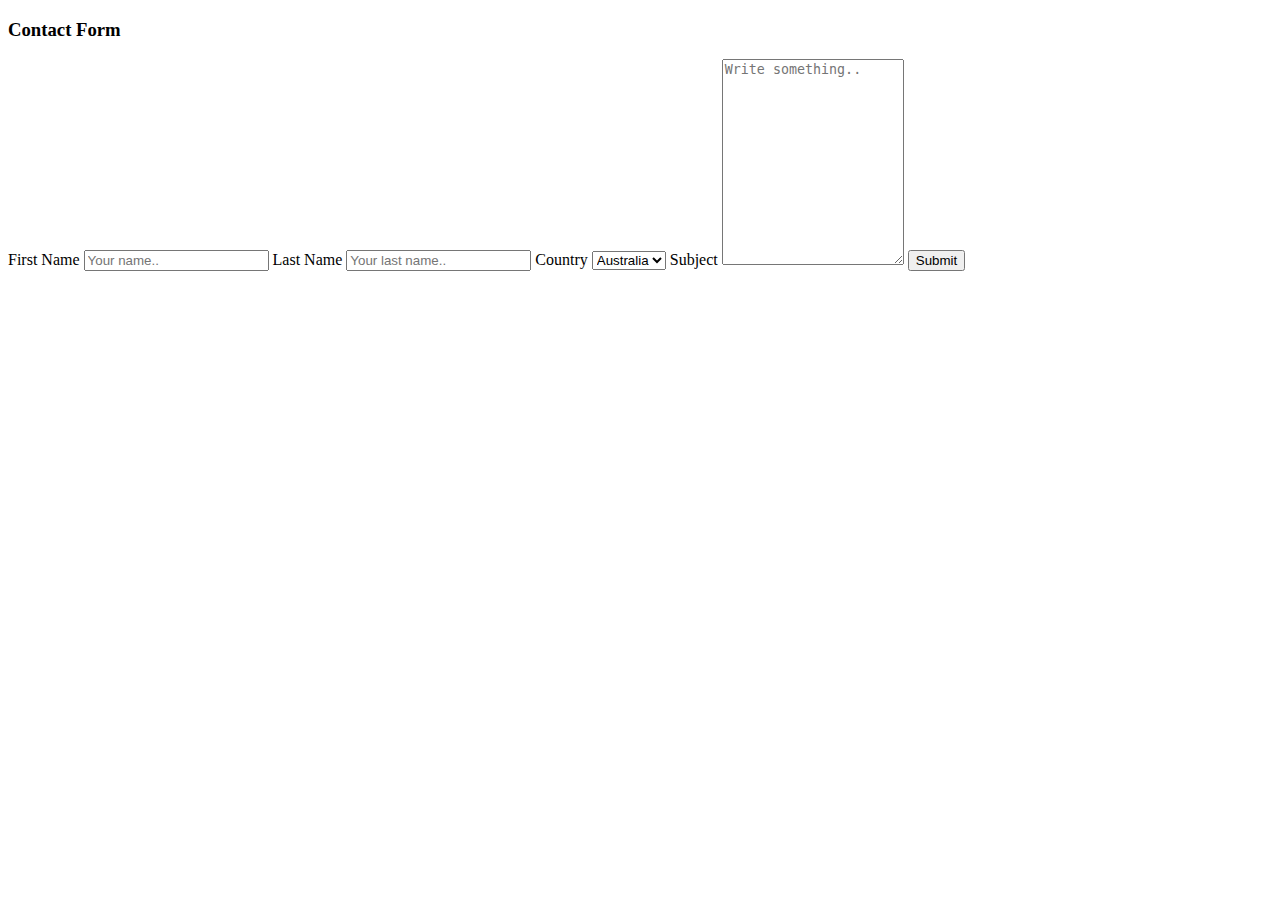
==== contact.html @ 03425ac9 "Added HTML to Contact and Updated Index" ====
<!DOCTYPE html>
<html lang="en">

<head>
    <meta charset="UTF-8">
    <meta name="viewport" content="width=device-width, initial-scale=1.0">
    <meta http-equiv="X-UA-Compatible" content="ie=edge">
    <title>Contact</title>
    <link rel="stylesheet" type="text/css" href="Assets/CSS/style.css">
</head>

<body>

    <h3>Contact Form</h3>

    <div class="container">
        <form action="/action_page.php">
            <label for="fname">First Name</label>
            <input type="text" id="fname" name="firstname" placeholder="Your name..">

            <label for="lname">Last Name</label>
            <input type="text" id="lname" name="lastname" placeholder="Your last name..">

            <label for="country">Country</label>
            <select id="country" name="country">
                <option value="australia">Australia</option>
                <option value="canada">Canada</option>
                <option value="usa">USA</option>
            </select>

            <label for="subject">Subject</label>
            <textarea id="subject" name="subject" placeholder="Write something.." style="height:200px"></textarea>

            <input type="submit" value="Submit">
        </form>
    </div>

</body>

</html>
---- Assets/CSS/style.css ----
body {
    background-color: #efeee7
    font-family: Georgia, "Times New Roman", Times, serif;
    font-color: #333333
    margin: 0;
    padding: 0;
  }
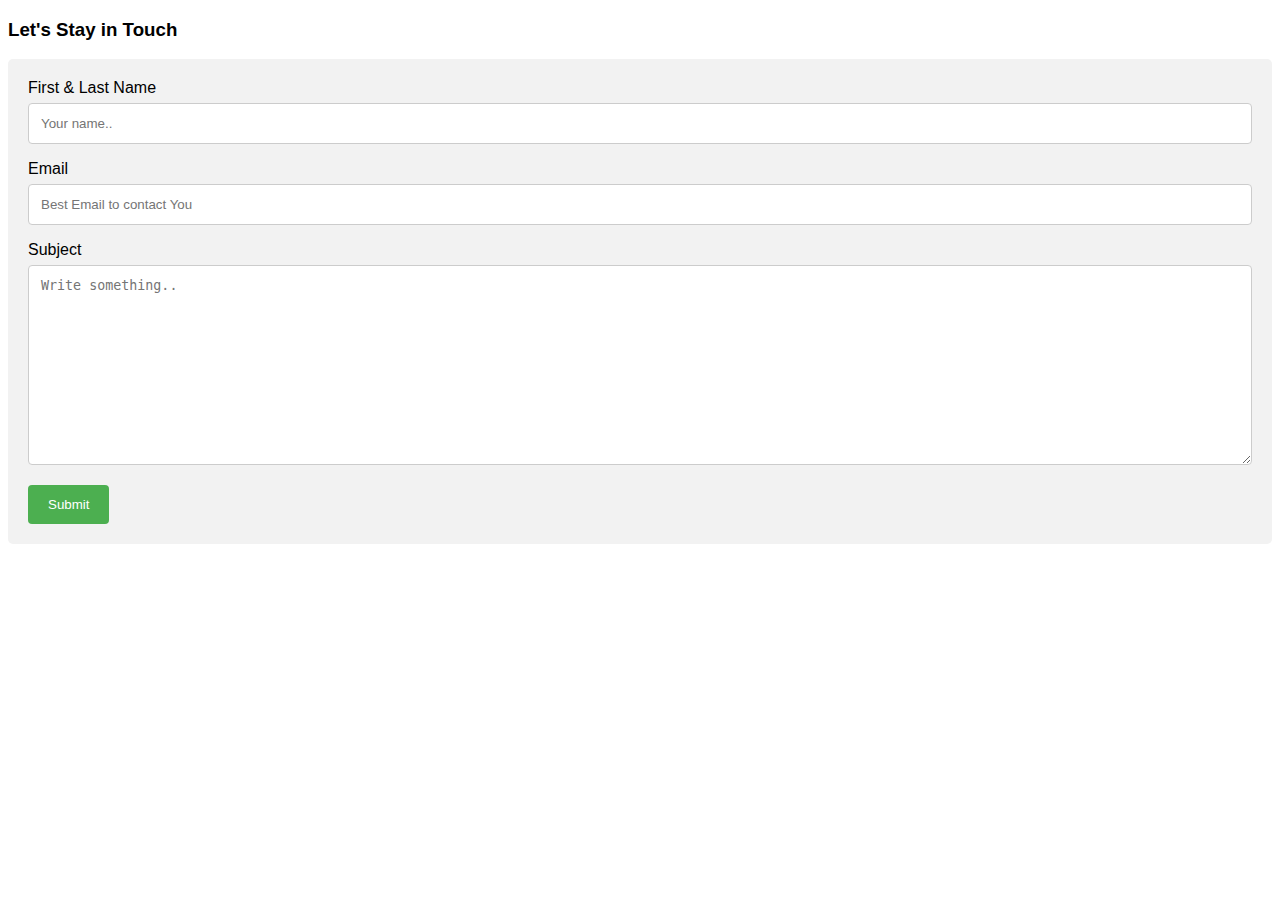
==== commit 53e770fe: "Updated Contact HTML and CSS" ====
--- a/contact.html
+++ b/contact.html
@@ -11,22 +11,15 @@
 
 <body>
 
-    <h3>Contact Form</h3>
+    <h3>Let's Stay in Touch</h3>
 
     <div class="container">
         <form action="/action_page.php">
-            <label for="fname">First Name</label>
+            <label for="fname">First & Last Name</label>
             <input type="text" id="fname" name="firstname" placeholder="Your name..">
 
-            <label for="lname">Last Name</label>
-            <input type="text" id="lname" name="lastname" placeholder="Your last name..">
-
-            <label for="country">Country</label>
-            <select id="country" name="country">
-                <option value="australia">Australia</option>
-                <option value="canada">Canada</option>
-                <option value="usa">USA</option>
-            </select>
+            <label for="lname">Email</label>
+            <input type="text" id="lname" name="lastname" placeholder="Best Email to contact You">
 
             <label for="subject">Subject</label>
             <textarea id="subject" name="subject" placeholder="Write something.." style="height:200px"></textarea>
--- a/Assets/CSS/style.css
+++ b/Assets/CSS/style.css
@@ -1,7 +1,32 @@
-body {
-    background-color: #efeee7
-    font-family: Georgia, "Times New Roman", Times, serif;
-    font-color: #333333
-    margin: 0;
-    padding: 0;
-  }
+body {font-family: Arial, Helvetica, sans-serif;}
+* {box-sizing: border-box;}
+
+input[type=text], select, textarea {
+  width: 100%;
+  padding: 12px;
+  border: 1px solid #ccc;
+  border-radius: 4px;
+  box-sizing: border-box;
+  margin-top: 6px;
+  margin-bottom: 16px;
+  resize: vertical;
+}
+
+input[type=submit] {
+  background-color: #4CAF50;
+  color: white;
+  padding: 12px 20px;
+  border: none;
+  border-radius: 4px;
+  cursor: pointer;
+}
+
+input[type=submit]:hover {
+  background-color: #45a049;
+}
+
+.container {
+  border-radius: 5px;
+  background-color: #f2f2f2;
+  padding: 20px;
+}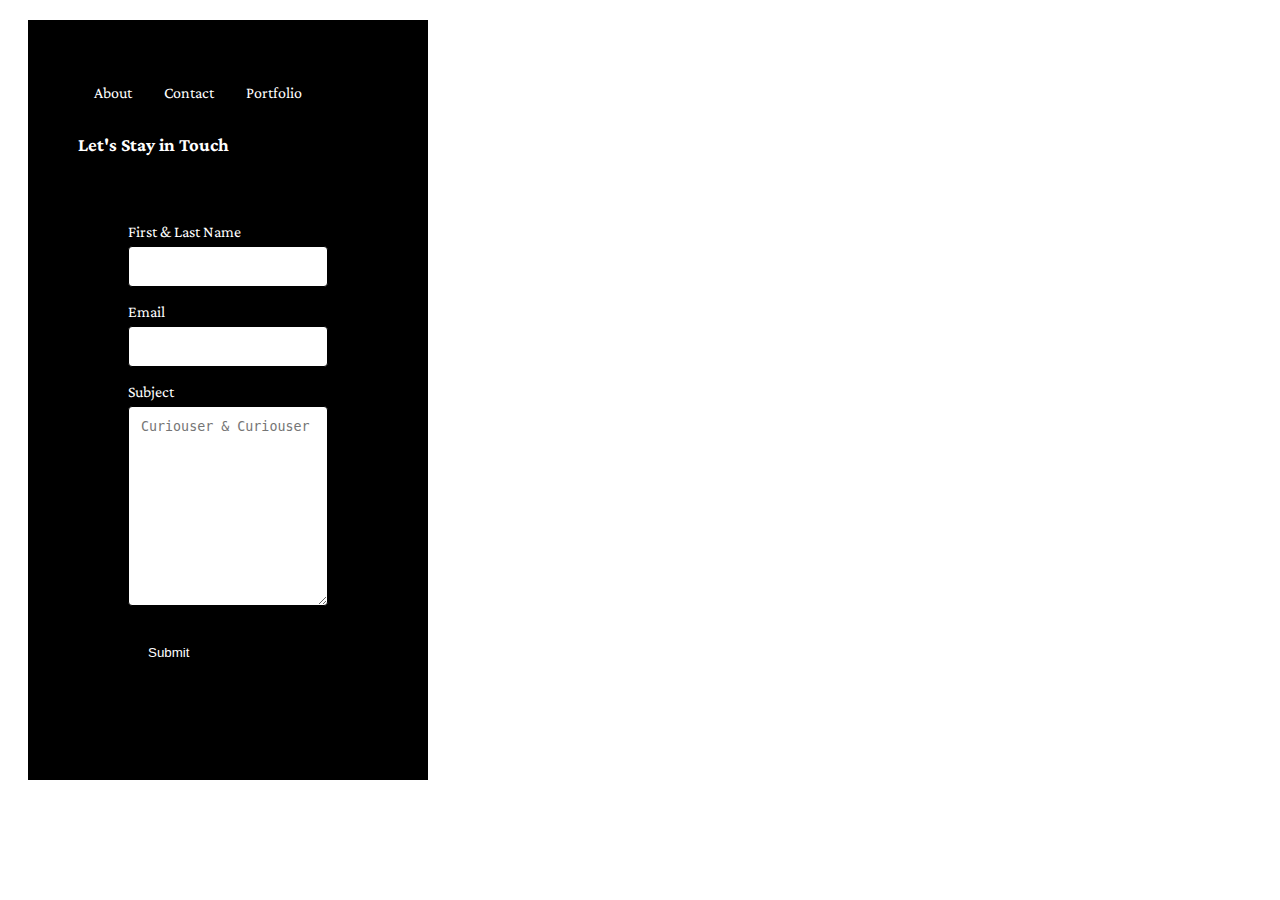
==== commit e26a2282: "Added Updated CSS & HTML for all files" ====
--- a/contact.html
+++ b/contact.html
@@ -5,29 +5,38 @@
     <meta charset="UTF-8">
     <meta name="viewport" content="width=device-width, initial-scale=1.0">
     <meta http-equiv="X-UA-Compatible" content="ie=edge">
+    <link href="https://fonts.googleapis.com/css?family=Crimson+Pro&display=swap" rel="stylesheet">
     <title>Contact</title>
     <link rel="stylesheet" type="text/css" href="Assets/CSS/style.css">
 </head>
 
 <body>
+    <div class="body">
+        <div class="topnav">
+            <ul>
+                <li><a href="index.html">About</a></li>
+                <li><a href="contact.html">Contact</a></li>
+                <li><a href="portfolio.html">Portfolio</a></li>
+            </ul>
 
-    <h3>Let's Stay in Touch</h3>
+            <h3>Let's Stay in Touch</h3>
 
-    <div class="container">
-        <form action="/action_page.php">
-            <label for="fname">First & Last Name</label>
-            <input type="text" id="fname" name="firstname" placeholder="Your name..">
+            <div class="container">
+                <form action="/action_page.php">
+                    <label for="fname">First & Last Name</label>
+                    <input type="text" id="fname" name="firstname">
 
-            <label for="lname">Email</label>
-            <input type="text" id="lname" name="lastname" placeholder="Best Email to contact You">
+                    <label for="lname">Email</label>
+                    <input type="text" id="lname" name="lastname">
 
-            <label for="subject">Subject</label>
-            <textarea id="subject" name="subject" placeholder="Write something.." style="height:200px"></textarea>
+                    <label for="subject">Subject</label>
+                    <textarea id="subject" name="subject" placeholder="Curiouser & Curiouser"
+                        style="height:200px"></textarea>
 
-            <input type="submit" value="Submit">
-        </form>
-    </div>
-
+                    <input type="submit" value="Submit">
+                </form>
+            </div>
+        </div>
 </body>
 
 </html>--- a/Assets/CSS/style.css
+++ b/Assets/CSS/style.css
@@ -1,10 +1,50 @@
-body {font-family: Arial, Helvetica, sans-serif;}
-* {box-sizing: border-box;}
+body {
+  font-family: 'Crimson Pro', serif;
+  box-sizing: border-box;
+  background-color: white;
+    }
+
+
+ /* INDEX.HTML */
+
+    .body {
+      background-color: black;
+      color: white;
+      width: 300px;
+      padding: 50px;
+      margin: 20px;
+    }
+
+
+/* NAVIGATION */
+    ul {
+      list-style-type: none;
+      margin: 0;
+      padding: 0;
+      overflow: hidden;
+      background-color: black;
+    
+    }
+    
+    li {
+      float: left;
+    }
+    
+    li a {
+      display: block;
+      color: white;
+      text-align: center;
+      padding: 14px 16px;
+      text-decoration: none;
+    }
+
+
+/* CONTACT.HTML */
 
 input[type=text], select, textarea {
   width: 100%;
   padding: 12px;
-  border: 1px solid #ccc;
+  border: 1px solid rgb(0, 0, 0);
   border-radius: 4px;
   box-sizing: border-box;
   margin-top: 6px;
@@ -13,20 +53,32 @@
 }
 
 input[type=submit] {
-  background-color: #4CAF50;
+  background-color: rgb(0, 0, 0);
   color: white;
-  padding: 12px 20px;
+  padding: 20px;
   border: none;
   border-radius: 4px;
   cursor: pointer;
 }
 
 input[type=submit]:hover {
-  background-color: #45a049;
+  background-color: #ffffff;
+  color: black;
+  font-family: 'Crimson Pro', serif;
 }
 
 .container {
-  border-radius: 5px;
-  background-color: #f2f2f2;
-  padding: 20px;
-}+  border-radius: 30px;
+  background-color: rgba(0, 0, 0, 0);
+  padding: 50px;
+}
+
+/* PORTFOLIO.HTML */
+
+.body {
+  background-color: black;
+  color: white;
+  width: 300px;
+  padding: 50px;
+  margin: 20px;
+}
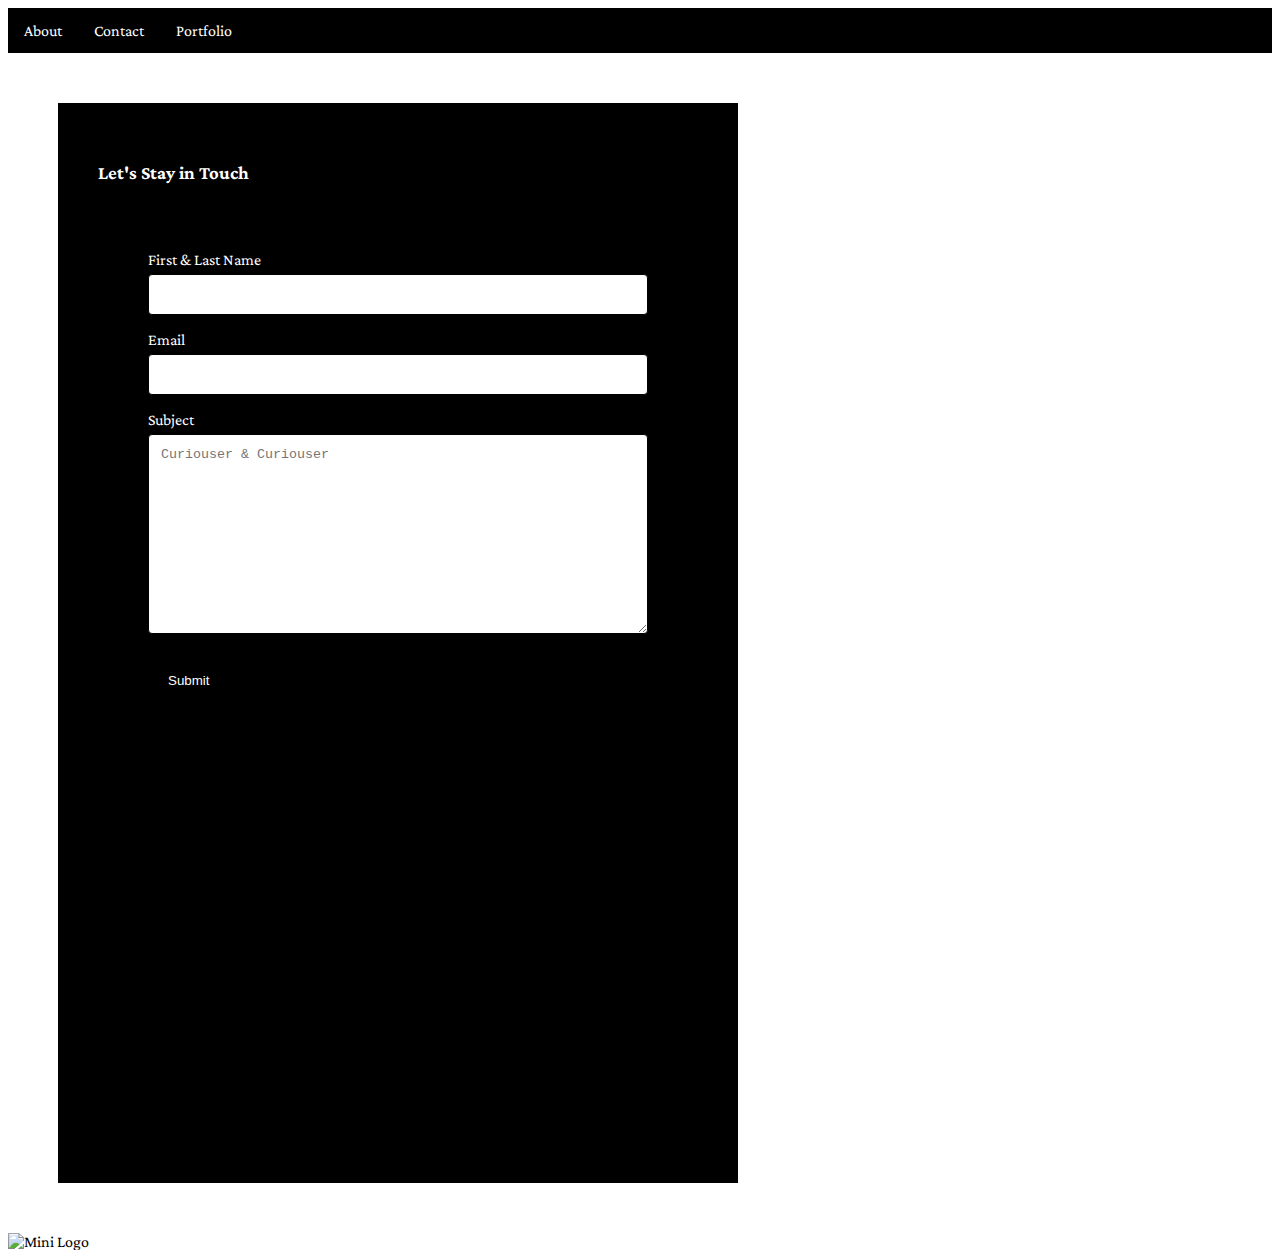
==== commit da5bd4bc: "Updating HTML CSS for all files" ====
--- a/contact.html
+++ b/contact.html
@@ -11,13 +11,16 @@
 </head>
 
 <body>
+    <div class="topnav">
+            <ul>
+                <li><a href="index.html" target="_blank">About</a></li>
+                <li><a href="contact.html" target="_blank">Contact</a></li>
+                <li><a href="portfolio.html" target="_blank">Portfolio</a></li>
+            </ul></div>
+            
     <div class="body">
-        <div class="topnav">
-            <ul>
-                <li><a href="index.html">About</a></li>
-                <li><a href="contact.html">Contact</a></li>
-                <li><a href="portfolio.html">Portfolio</a></li>
-            </ul>
+        
+    
 
             <h3>Let's Stay in Touch</h3>
 
@@ -37,6 +40,7 @@
                 </form>
             </div>
         </div>
+<img id="mini-logo" src="file:///Users/andersontk/Downloads/fullsizeoutput_253.jpeg" alt="Mini Logo" style="width:250px; height:250px;">
 </body>
 
 </html>--- a/Assets/CSS/style.css
+++ b/Assets/CSS/style.css
@@ -1,19 +1,21 @@
 body {
   font-family: 'Crimson Pro', serif;
   box-sizing: border-box;
-  background-color: white;
-    }
+}
 
 
  /* INDEX.HTML */
 
-    .body {
-      background-color: black;
-      color: white;
-      width: 300px;
-      padding: 50px;
-      margin: 20px;
-    }
+.body1 {
+  
+  background-color: black;
+  color: white;
+  text-size-adjust: 12px;
+  height: 1000px;
+  width: 600px;
+  padding: 40px;
+  margin: 50px;
+}
 
 
 /* NAVIGATION */
@@ -62,7 +64,7 @@
 }
 
 input[type=submit]:hover {
-  background-color: #ffffff;
+  background-color: white;
   color: black;
   font-family: 'Crimson Pro', serif;
 }
@@ -78,7 +80,8 @@
 .body {
   background-color: black;
   color: white;
-  width: 300px;
-  padding: 50px;
-  margin: 20px;
+  height: 1000px;
+  width: 600px;
+  padding: 40px;
+  margin: 50px;
 }
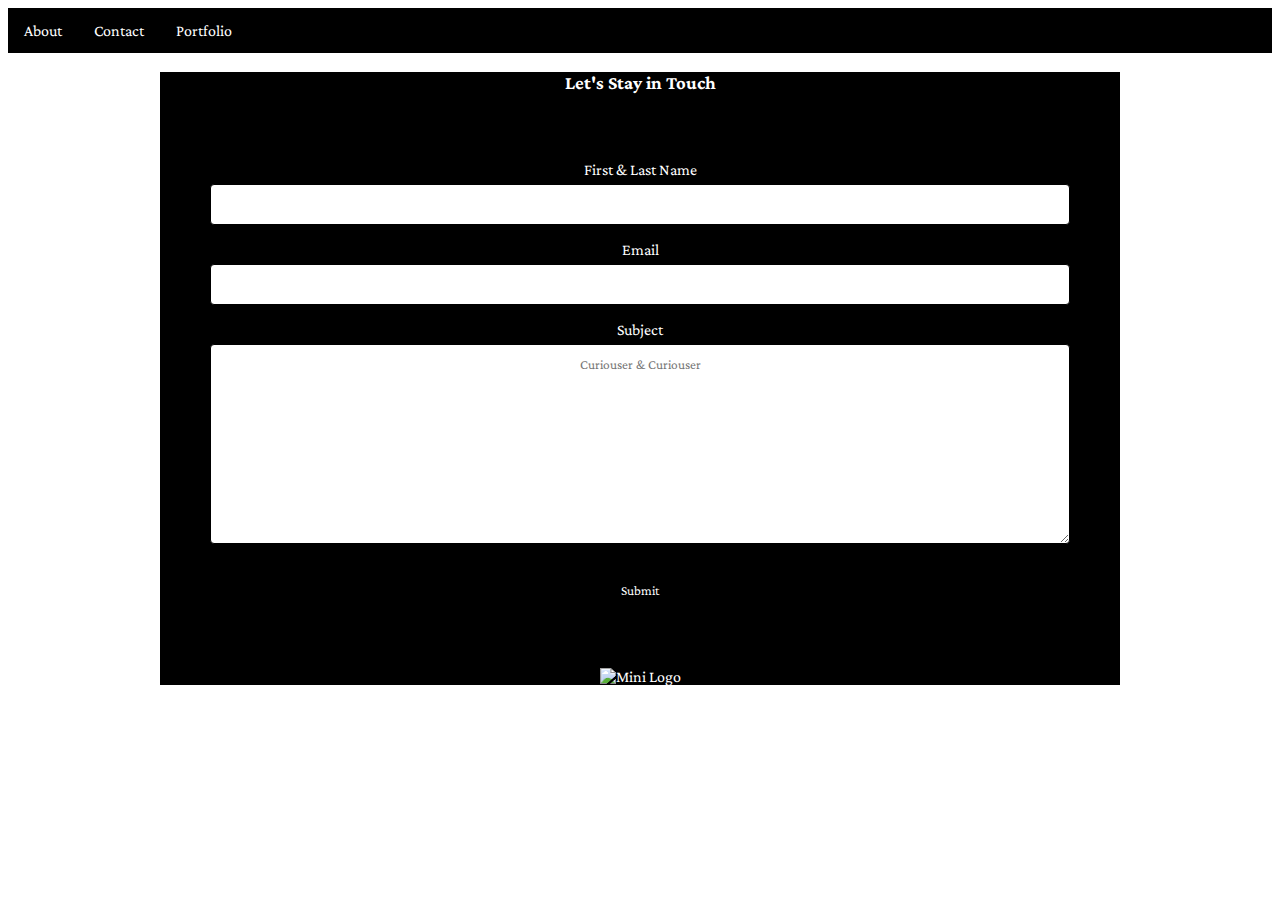
==== commit 5b652820: "Completed HTML & CSS Files" ====
--- a/contact.html
+++ b/contact.html
@@ -12,35 +12,38 @@
 
 <body>
     <div class="topnav">
-            <ul>
-                <li><a href="index.html" target="_blank">About</a></li>
-                <li><a href="contact.html" target="_blank">Contact</a></li>
-                <li><a href="portfolio.html" target="_blank">Portfolio</a></li>
-            </ul></div>
-            
+        <ul>
+            <li><a href="index.html" target="_blank">About</a></li>
+            <li><a href="contact.html" target="_blank">Contact</a></li>
+            <li><a href="portfolio.html" target="_blank">Portfolio</a></li>
+        </ul>
+    </div>
+
     <div class="body">
-        
+
+
+
+        <h3>Let's Stay in Touch</h3>
+
+        <div class="container">
+            <form action="/action_page.php">
+                <label for="fname">First & Last Name</label>
+                <input type="text" id="fname" name="firstname">
+
+                <label for="lname">Email</label>
+                <input type="text" id="lname" name="lastname">
+
+                <label for="subject">Subject</label>
+                <textarea id="subject" name="subject" placeholder="Curiouser & Curiouser"
+                    style="height:200px"></textarea>
+
+                <input type="submit" value="Submit">
+            </form>
+        </div>
+        <img id="mini-logo" src="file:///Users/andersontk/Downloads/fullsizeoutput_253.jpeg" alt="Mini Logo"
+        style="width:250px; height:250px;">
+    </div>
     
-
-            <h3>Let's Stay in Touch</h3>
-
-            <div class="container">
-                <form action="/action_page.php">
-                    <label for="fname">First & Last Name</label>
-                    <input type="text" id="fname" name="firstname">
-
-                    <label for="lname">Email</label>
-                    <input type="text" id="lname" name="lastname">
-
-                    <label for="subject">Subject</label>
-                    <textarea id="subject" name="subject" placeholder="Curiouser & Curiouser"
-                        style="height:200px"></textarea>
-
-                    <input type="submit" value="Submit">
-                </form>
-            </div>
-        </div>
-<img id="mini-logo" src="file:///Users/andersontk/Downloads/fullsizeoutput_253.jpeg" alt="Mini Logo" style="width:250px; height:250px;">
 </body>
 
 </html>--- a/Assets/CSS/style.css
+++ b/Assets/CSS/style.css
@@ -1,6 +1,7 @@
-body {
+* {
   font-family: 'Crimson Pro', serif;
   box-sizing: border-box;
+  text-align: center;
 }
 
 
@@ -10,13 +11,15 @@
   
   background-color: black;
   color: white;
-  text-size-adjust: 12px;
-  height: 1000px;
-  width: 600px;
-  padding: 40px;
-  margin: 50px;
+  max-width: 960px;
+  margin: auto;
+  float: center;
 }
 
+#main-bio {
+  line-height: 20px;
+
+}
 
 /* NAVIGATION */
     ul {
@@ -25,7 +28,7 @@
       padding: 0;
       overflow: hidden;
       background-color: black;
-    
+      clear: both;
     }
     
     li {
@@ -73,6 +76,8 @@
   border-radius: 30px;
   background-color: rgba(0, 0, 0, 0);
   padding: 50px;
+  max-width: 960px;
+  margin: auto;
 }
 
 /* PORTFOLIO.HTML */
@@ -80,8 +85,11 @@
 .body {
   background-color: black;
   color: white;
-  height: 1000px;
-  width: 600px;
-  padding: 40px;
-  margin: 50px;
+  max-width: 960px;
+  margin: auto;
+  float: center;
 }
+
+p {
+  line-height: 20px;
+}